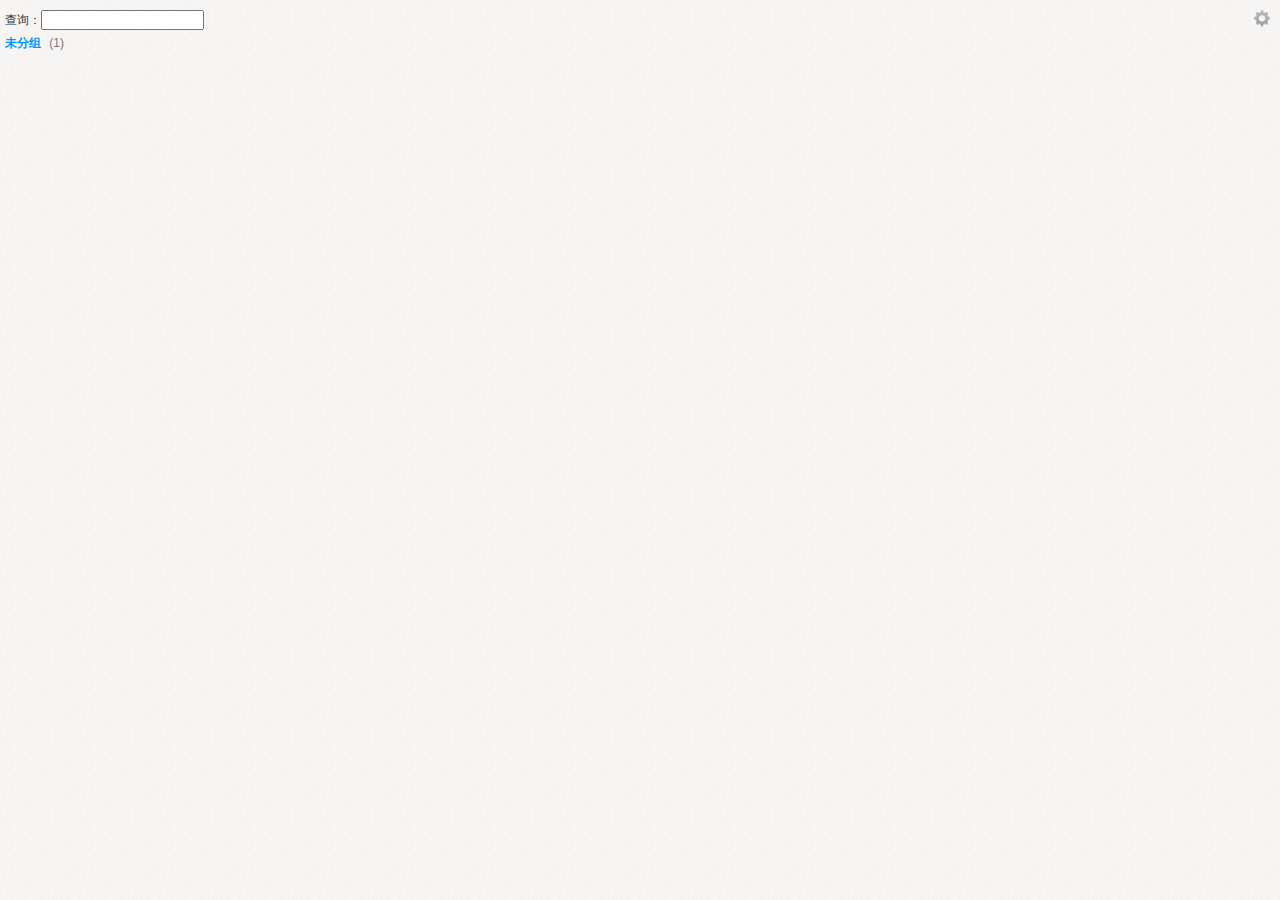
==== pages/contact.html @ 75510d78 "huoban" ====
<!doctype html>
<html>
  <head>
    <title>contact</title>
		<link href="/css/app.css" rel="stylesheet">
		<script type="text/javascript" src="/js/jquery.min.js"></script>
  </head>
  <body>
  	<div class="searchLayer">
			查询：<input type="text" value="" name="search" id="search">
			
			<a href="/pages/group.html" class="btnSet" id="config"></a>
  	</div>
  	
  	<div id="groupList" class="groupList">
  		
  		<div id="group0" class="group">
  			<span class="groupName">未分组</span> <span class="groupCount">(1)</span>
  			<ul>
  				
  			</ul>
  		</div>
  	</div>
  	
  	<div id="userDetail" style="display:none">
  		<div class="contents">
  			<img src="/images/loading.gif">
  		</div>
  		<div class="operator">
  			<a href="javascript:" id="closeDetail">关闭</a>
  		</div>
  	</div>
  	
  	<script type="text/javascript" src="/js/huoban.js"></script>
  	<script type="text/javascript" src="/js/contact.js"></script>
  </body>
</html>
---- css/app.css ----
/* 全局CSS定义 */
body,input,select,textarea,table,a,ul,li,tr,td{ font-family:"Microsoft Yahei","微软雅黑",Arial,Helvetica,sans-serif,"宋体"; font-size:12px; color:#333;}
div,form,img,ul,ol,li,dl,dt,dd,p{margin: 0; padding: 0; border: 0;}
h1,h2,h3,h4,h5,h6{ margin:0; padding:0;}

body,div,ul,li,form,table,ol,dl,dt,dd{margin:0px;padding:0px;list-style:none;border:0px;}
textarea {overflow:auto;}

form{display:inline}
body > div {margin:0 auto}
body{overflow:hidden; background:url("../images/bg.gif") repeat fixed top;}
.clear{clear:both; height:0px; font-size:0px; line-height:0px; overflow:hidden}

table,td,tr,th{ font-size:12px;}

/* 链接颜色 */
a{color: #4183C4;}
a:link{text-decoration:none;}
a:visited{text-decoration:none;}
a:hover{text-decoration:underline;}
a:active{}

/* webkit 滚动条样式*/
::-webkit-scrollbar { width: 10px; height:10px;}/* Track & scroll thickness */
::-webkit-scrollbar-track {
	background-color:#f0f0f0;
	 border-left:1px solid #d2d2d2;
	-webkit-border-radius: 5px;
	border-radius: 5px;
}
/* Handle */
::-webkit-scrollbar-thumb {
	-webkit-border-radius: 10px;
	border-radius: 10px;
	background: rgba(231,231,231,0.8);
	-webkit-box-shadow: inset 0 0 6px rgba(0,0,0,0.4);
}
::-webkit-scrollbar-thumb:hover{
	-webkit-box-shadow: inset 0 0 6px rgba(0,0,0,0.6);
}
::-webkit-scrollbar-thumb:active{
	-webkit-box-shadow: inset 0 0 6px rgba(0,0,0,0.9);
}
::-webkit-scrollbar-thumb:window-inactive {
	background: rgba(231,231,231,0.4);
}

body{min-width:330px; padding:5px;}

.setting{text-align:right;}
.data_time{float:right; color:#777}

.odd{background-color:#fafafa}

.topicList ul li{ line-height:22px; height:22px;}
.topicList ul li:hover{background-color:#FCF78F;}

/*
 * 通讯录
 */
.groupList{min-height:140px; max-height:450px; overflow:auto}
.groupList .groupName{color:#09f; font-size:12px; font-weight:600;}
.groupList .groupCount{margin-left:5px; color:#777}

li.user{line-height:32px; height:32px; margin:0 0 5px 0; cursor:pointer;}
li.user:hover{background-color:#8FABFC;}

.groupList .avatar{width:32px; height:32px; float:left}
.uName{padding:0 5px; font-size:16px; font-weight:600}
.groupList .uValue{color:#777}

.searchLayer{height:30px; line-height:30px;}
#userDetail{padding:5px; position:fixed; background-color:#fff; 
	top:32px; width:308px; text-align:center; margin-left:-2px;
	border:0px solid #ccc;
	border-radius:3px; 
	-webkit-box-shadow: 0 0 5px rgba(0,0,0,0.7);
}
#userDetail:active{-webkit-box-shadow: 0 0 5px rgba(0,0,0,0.2);}

#userDetail .contents div{width:100%; text-align:left}
#userDetail .operator{border-top: 1px solid #ddd; margin-top:2px;}

a.btnSet {
	float: right;
	z-index: 999;
	overflow: hidden;
	text-indent: -999px;
	display: block;
	width: 26px;
	height: 26px;
	background: url(../images/icon_set.png) no-repeat 0 0;
	border-radius:2px;
}
#userSet{margin-top:3px; margin-right:3px;}

a.btnSet:hover{-webkit-box-shadow: 0 0 5px rgba(0,0,0,0.6); background-position: 0 -26px; background-color:#fff}
a.btnSet:active{-webkit-box-shadow: 0 0 5px rgba(0,0,0,0.4); background-color:#f0f0f0}

/*分组设置*/
table.group{width:100%; text-align:center;}
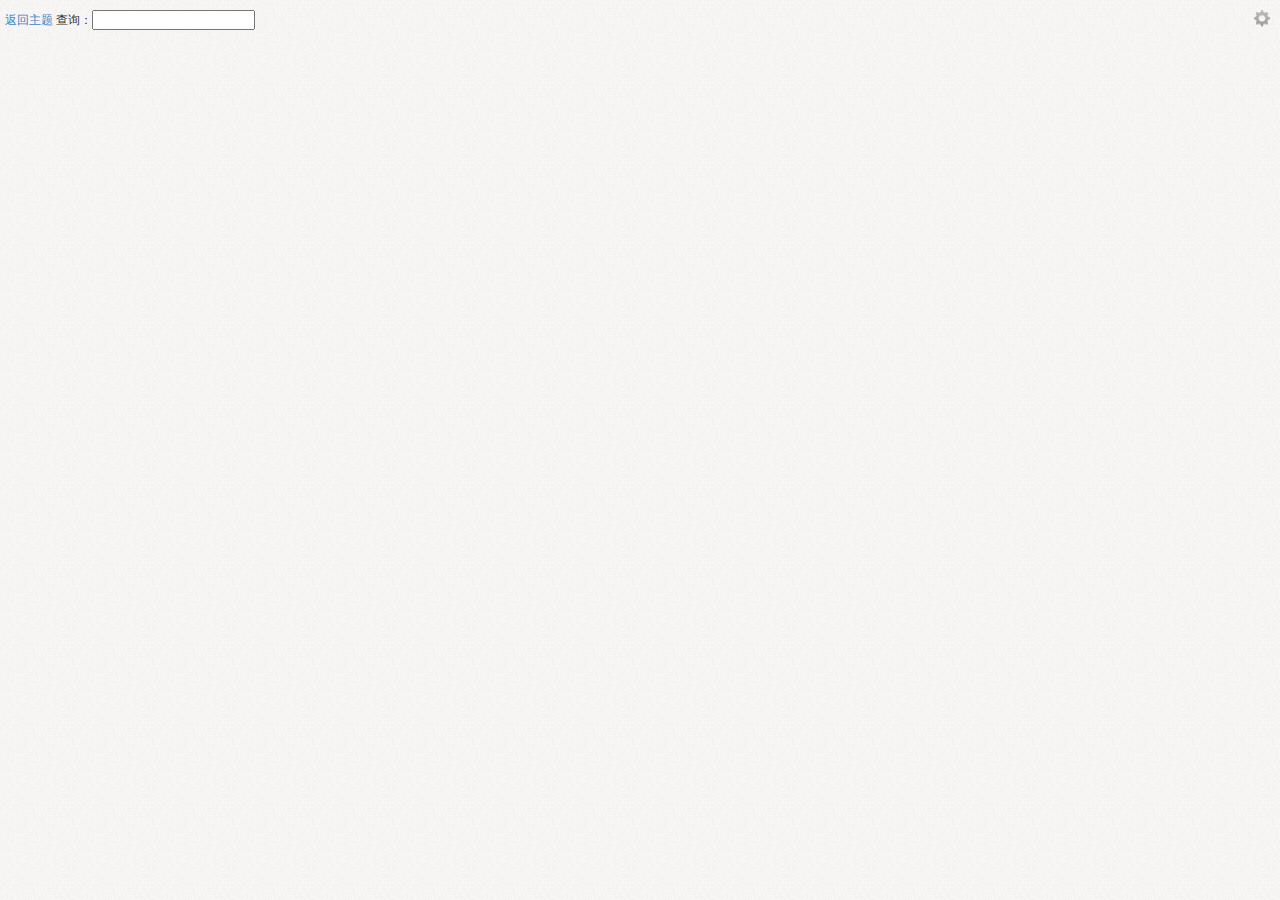
==== commit 1ec25955: "huoban" ====
--- a/pages/contact.html
+++ b/pages/contact.html
@@ -7,6 +7,7 @@
   </head>
   <body>
   	<div class="searchLayer">
+  		<a href="/pages/popup.html">返回主题</a>
 			查询：<input type="text" value="" name="search" id="search">
 			
 			<a href="/pages/group.html" class="btnSet" id="config"></a>
@@ -14,12 +15,6 @@
   	
   	<div id="groupList" class="groupList">
   		
-  		<div id="group0" class="group">
-  			<span class="groupName">未分组</span> <span class="groupCount">(1)</span>
-  			<ul>
-  				
-  			</ul>
-  		</div>
   	</div>
   	
   	<div id="userDetail" style="display:none">
@@ -31,7 +26,9 @@
   		</div>
   	</div>
   	
+  	<script type="text/javascript" src="/js/localStorage.js"></script>
   	<script type="text/javascript" src="/js/huoban.js"></script>
+  	<script type="text/javascript" src="/js/qq_numbers.js"></script>
   	<script type="text/javascript" src="/js/contact.js"></script>
   </body>
 </html>
--- a/css/app.css
+++ b/css/app.css
@@ -62,6 +62,8 @@
 .groupList .groupName{color:#09f; font-size:12px; font-weight:600;}
 .groupList .groupCount{margin-left:5px; color:#777}
 
+.groupTitle{line-height:24px; height:24px; cursor:pointer}
+
 li.user{line-height:32px; height:32px; margin:0 0 5px 0; cursor:pointer;}
 li.user:hover{background-color:#8FABFC;}
 
@@ -78,7 +80,7 @@
 }
 #userDetail:active{-webkit-box-shadow: 0 0 5px rgba(0,0,0,0.2);}
 
-#userDetail .contents div{width:100%; text-align:left}
+#userDetail .contents div{width:100%; text-align:left; line-height:20px;}
 #userDetail .operator{border-top: 1px solid #ddd; margin-top:2px;}
 
 a.btnSet {
@@ -98,4 +100,7 @@
 a.btnSet:active{-webkit-box-shadow: 0 0 5px rgba(0,0,0,0.4); background-color:#f0f0f0}
 
 /*分组设置*/
-table.group{width:100%; text-align:center;}+table.group{width:100%; text-align:center;}
+
+.userSettingTable{width:100%; text-align:left;}
+.userSettingTable .l{text-align:right;}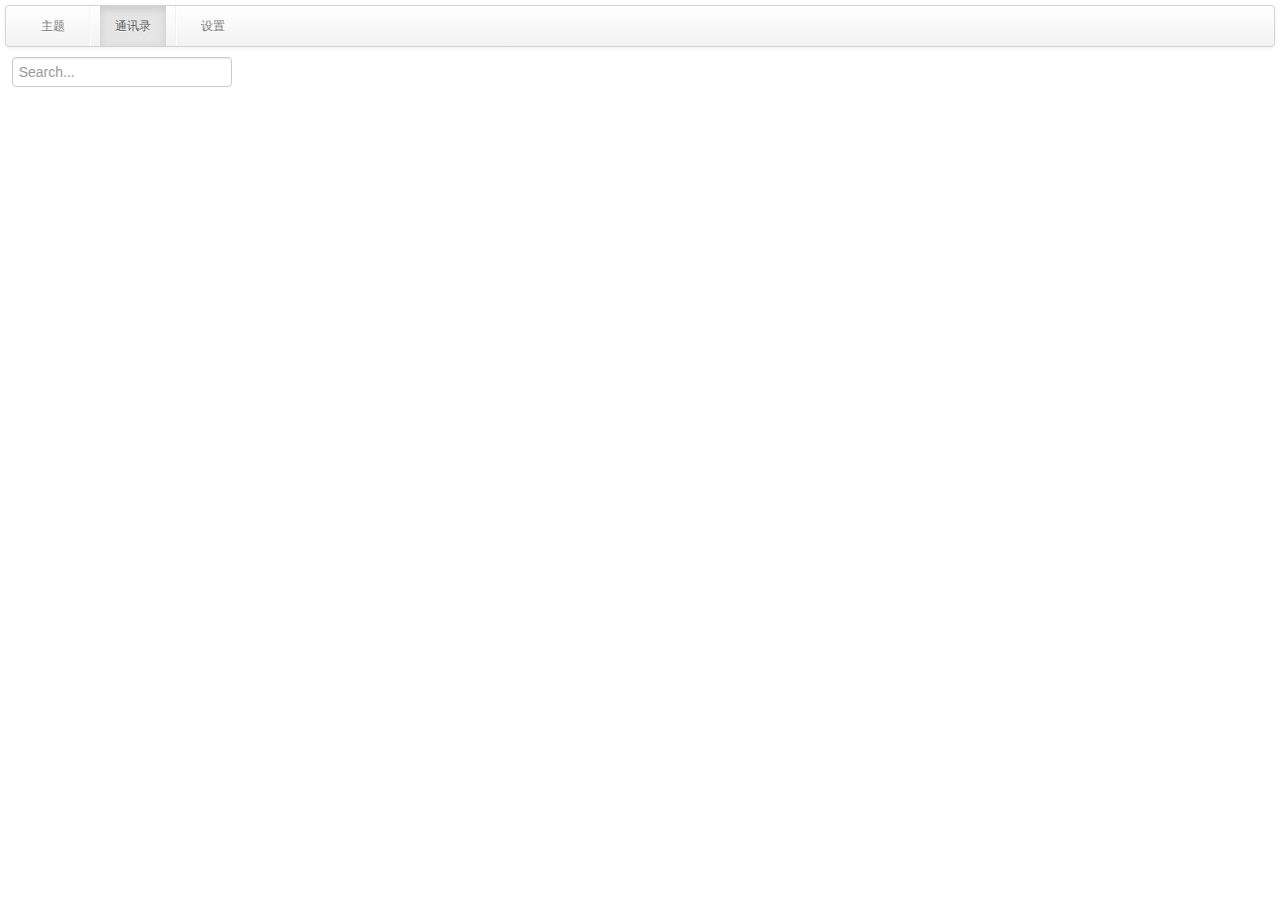
==== commit 3a179810: "套用 bootstrap 前端框架" ====
--- a/pages/contact.html
+++ b/pages/contact.html
@@ -1,35 +1,37 @@
-<!doctype html>
-<html>
-  <head>
-    <title>contact</title>
-		<link href="/css/app.css" rel="stylesheet">
-		<script type="text/javascript" src="/js/jquery.min.js"></script>
-  </head>
-  <body>
-  	<div class="searchLayer">
-  		<a href="/pages/popup.html">返回主题</a>
-			查询：<input type="text" value="" name="search" id="search">
-			
-			<a href="/pages/group.html" class="btnSet" id="config"></a>
-  	</div>
-  	
-  	<div id="groupList" class="groupList">
-  		
-  	</div>
-  	
-  	<div id="userDetail" style="display:none">
-  		<div class="contents">
-  			<img src="/images/loading.gif">
-  		</div>
-  		<div class="operator">
-  			<a href="javascript:" id="closeDetail">关闭</a>
-  		</div>
-  	</div>
-  	
-  	<script type="text/javascript" src="/js/localStorage.js"></script>
-  	<script type="text/javascript" src="/js/huoban.js"></script>
-  	<script type="text/javascript" src="/js/qq_numbers.js"></script>
-  	<script type="text/javascript" src="/js/contact.js"></script>
-  </body>
-</html>
-
+<!DOCTYPE html>
+<html>
+  <head>
+  	<meta charset="utf-8">
+    <title>HuoBan</title>
+    
+    <script type="text/javascript" src="/js/header.js"></script>
+  </head>
+  <body>
+  	<script type="text/javascript" src="/js/nav.js"></script>
+  	<div class="main">
+	  	<form class="navbar-form">
+				&nbsp; <input type="text" value="" placeholder="Search..." id="search">
+			</form>
+	  	
+	  	<div id="groupList" class="groupList">
+	  		
+	  	</div>
+	  	
+	  	<div id="userDetail" style="display:none">
+	  		<div class="contents">
+	  			<img src="/images/loading.gif">
+	  		</div>
+	  		<div class="operator">
+	  			<a href="javascript:" id="closeDetail">关闭</a>
+	  		</div>
+	  	</div>
+	  	
+  	</div>
+  	<script type="text/javascript" src="/js/huoban.js"></script>
+  	<script type="text/javascript" src="/js/qq_numbers.js"></script>
+  	<script type="text/javascript" src="/js/contact.js"></script>
+  	
+  	 <script type="text/javascript" src="/js/footer.js"></script>
+  </body>
+</html>
+
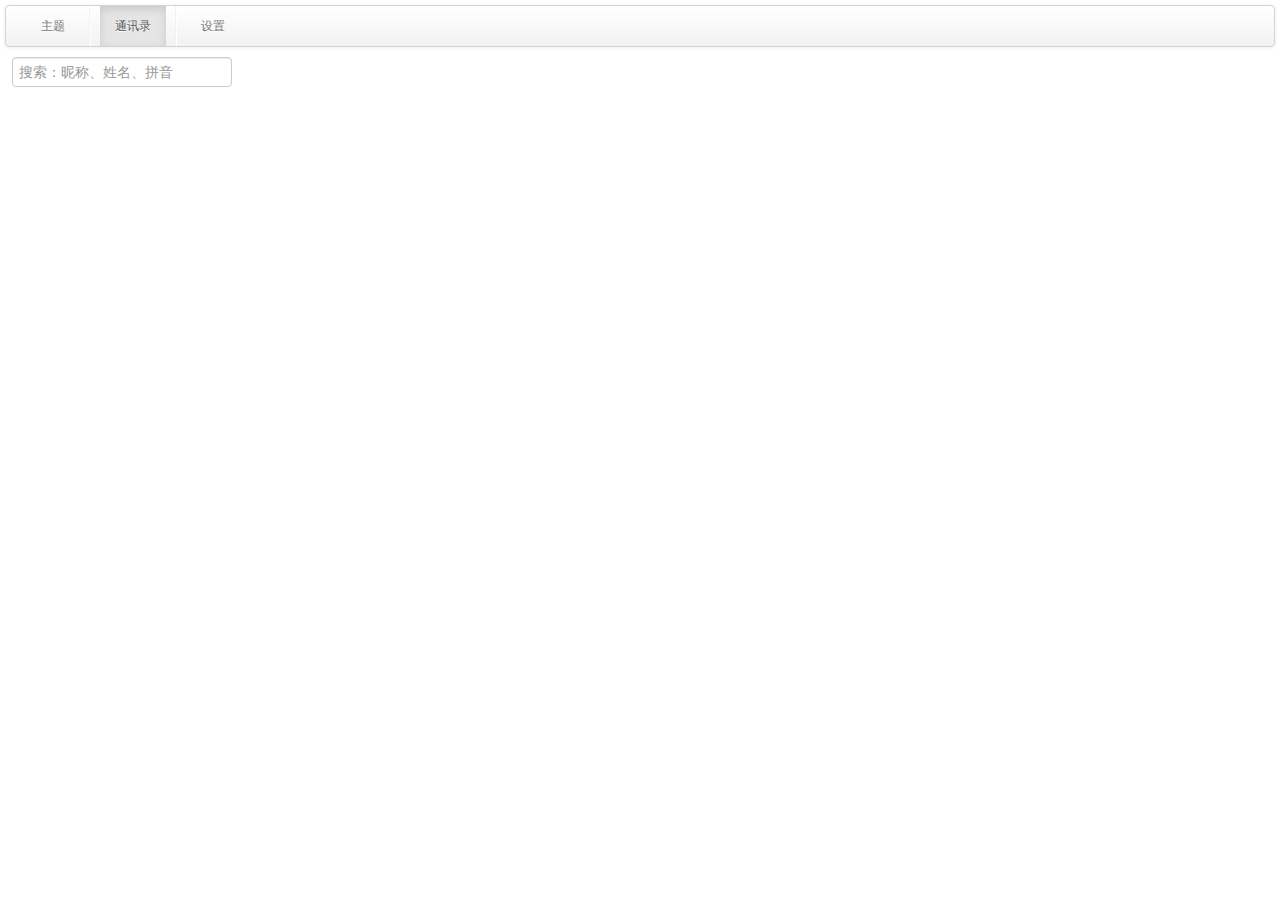
==== commit 3cb5b052: "1" ====
--- a/pages/contact.html
+++ b/pages/contact.html
@@ -1,37 +1,37 @@
-<!DOCTYPE html>
-<html>
-  <head>
-  	<meta charset="utf-8">
-    <title>HuoBan</title>
-    
-    <script type="text/javascript" src="/js/header.js"></script>
-  </head>
-  <body>
-  	<script type="text/javascript" src="/js/nav.js"></script>
-  	<div class="main">
-	  	<form class="navbar-form">
-				&nbsp; <input type="text" value="" placeholder="Search..." id="search">
-			</form>
-	  	
-	  	<div id="groupList" class="groupList">
-	  		
-	  	</div>
-	  	
-	  	<div id="userDetail" style="display:none">
-	  		<div class="contents">
-	  			<img src="/images/loading.gif">
-	  		</div>
-	  		<div class="operator">
-	  			<a href="javascript:" id="closeDetail">关闭</a>
-	  		</div>
-	  	</div>
-	  	
-  	</div>
-  	<script type="text/javascript" src="/js/huoban.js"></script>
-  	<script type="text/javascript" src="/js/qq_numbers.js"></script>
-  	<script type="text/javascript" src="/js/contact.js"></script>
-  	
-  	 <script type="text/javascript" src="/js/footer.js"></script>
-  </body>
-</html>
-
+<!DOCTYPE html>
+<html>
+  <head>
+  	<meta charset="utf-8">
+    <title>HuoBan</title>
+    
+    <script type="text/javascript" src="/js/header.js"></script>
+  </head>
+  <body>
+  	<script type="text/javascript" src="/js/nav.js"></script>
+  	<div class="main">
+	  	<form class="navbar-form">
+				&nbsp; <input type="text" value="" placeholder="搜索：昵称、姓名、拼音" id="search">
+			</form>
+	  	
+	  	<div id="groupList" class="groupList">
+	  		
+	  	</div>
+	  	
+	  	<div id="userDetail" style="display:none">
+	  		<div class="contents">
+	  			<img src="/images/loading.gif">
+	  		</div>
+	  		<div class="operator">
+	  			<a href="javascript:" id="closeDetail">关闭</a>
+	  		</div>
+	  	</div>
+	  	
+  	</div>
+  	<script type="text/javascript" src="/js/huoban.js"></script>
+  	<script type="text/javascript" src="/js/qq_numbers.js"></script>
+  	<script type="text/javascript" src="/js/contact.js"></script>
+  	
+  	 <script type="text/javascript" src="/js/footer.js"></script>
+  </body>
+</html>
+
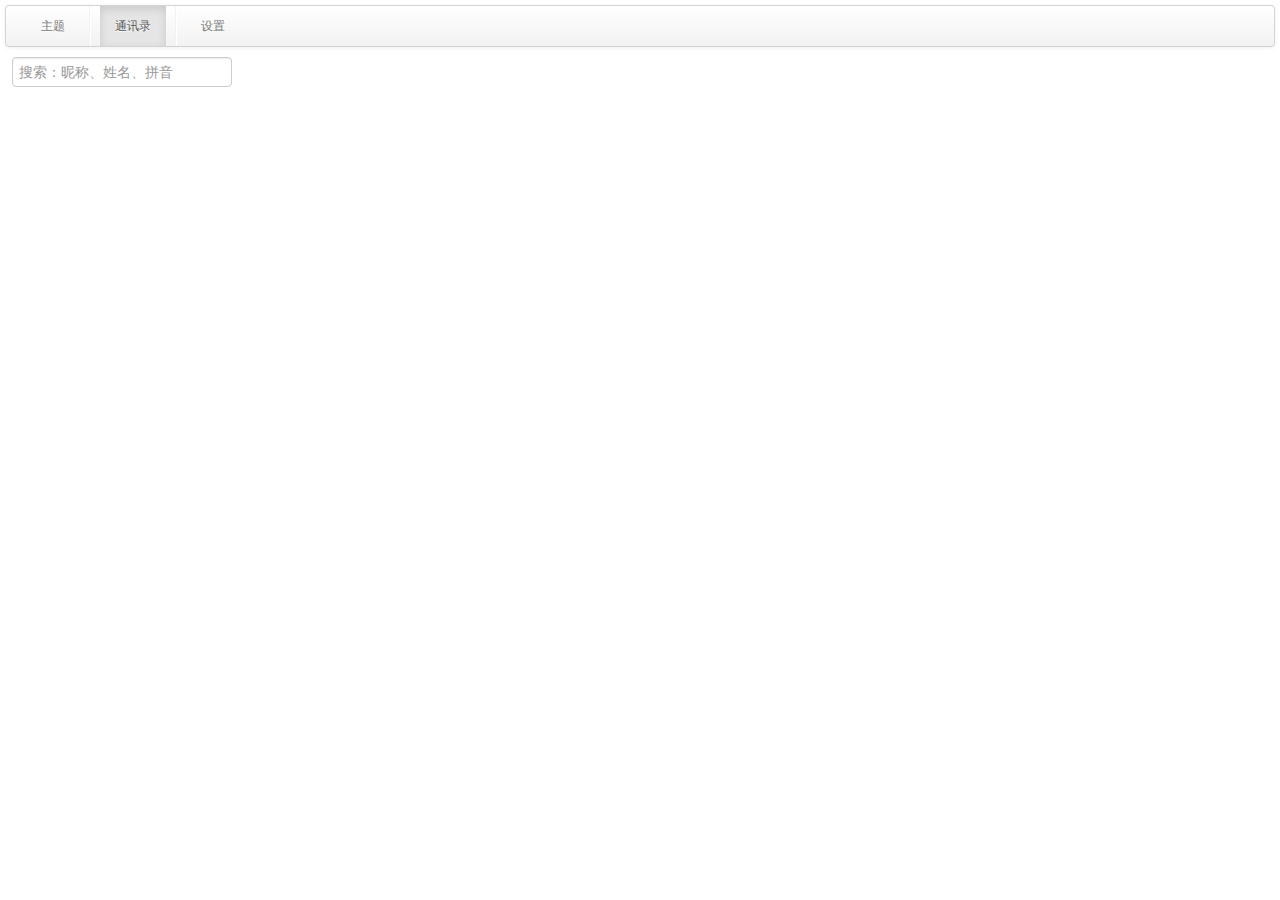
==== commit b8a5f0fe: "添加快速查看收藏话题的功能, 代码优化" ====
--- a/pages/contact.html
+++ b/pages/contact.html
@@ -27,11 +27,10 @@
 	  	</div>
 	  	
   	</div>
-  	<script type="text/javascript" src="/js/huoban.js"></script>
   	<script type="text/javascript" src="/js/qq_numbers.js"></script>
   	<script type="text/javascript" src="/js/contact.js"></script>
   	
-  	 <script type="text/javascript" src="/js/footer.js"></script>
+		<script type="text/javascript" src="/js/footer.js"></script>
   </body>
 </html>
 
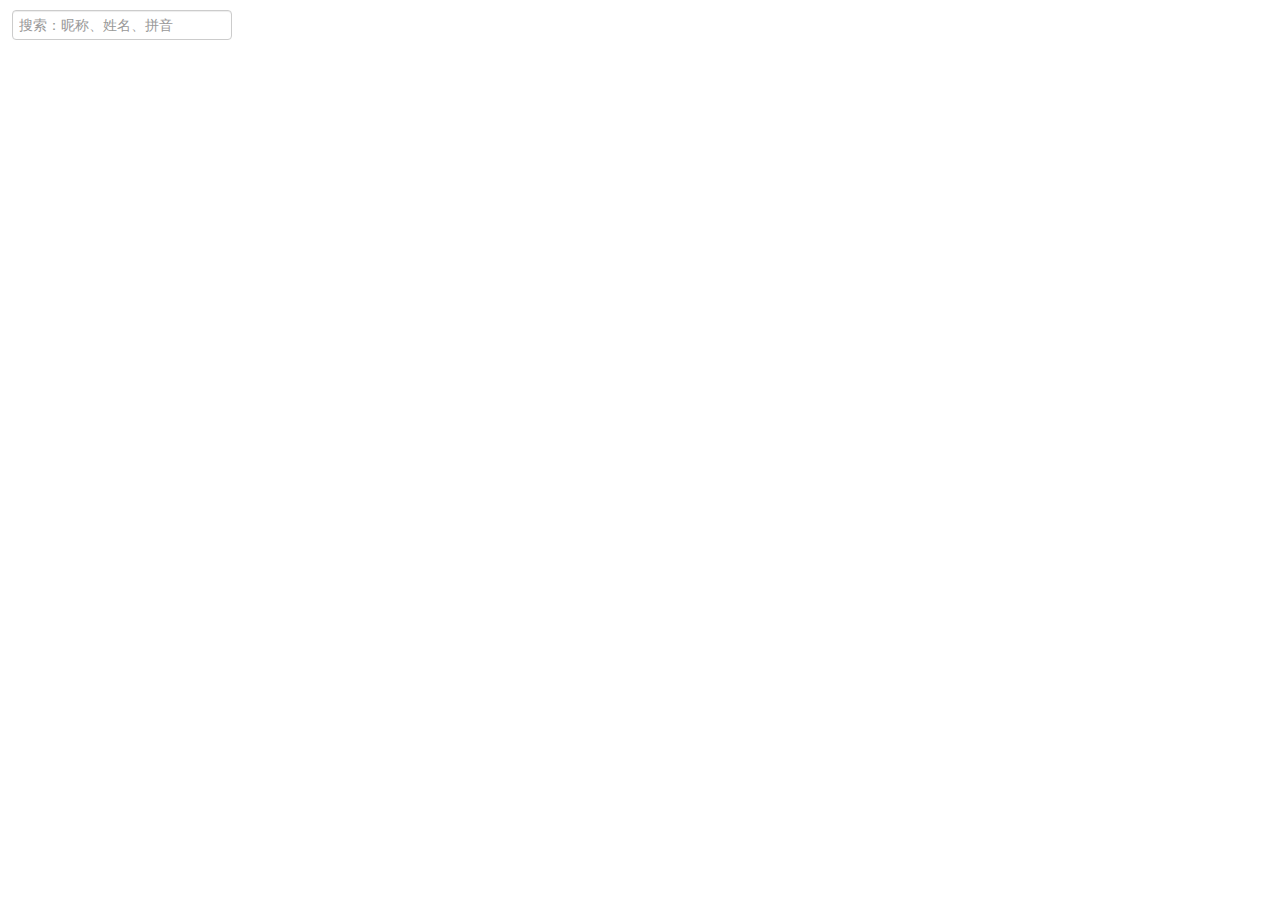
==== commit 46eae1c0: "用iframe 重新调整结构," ====
--- a/pages/contact.html
+++ b/pages/contact.html
@@ -7,7 +7,6 @@
     <script type="text/javascript" src="/js/header.js"></script>
   </head>
   <body>
-  	<script type="text/javascript" src="/js/nav.js"></script>
   	<div class="main">
 	  	<form class="navbar-form">
 				&nbsp; <input type="text" value="" placeholder="搜索：昵称、姓名、拼音" id="search">
